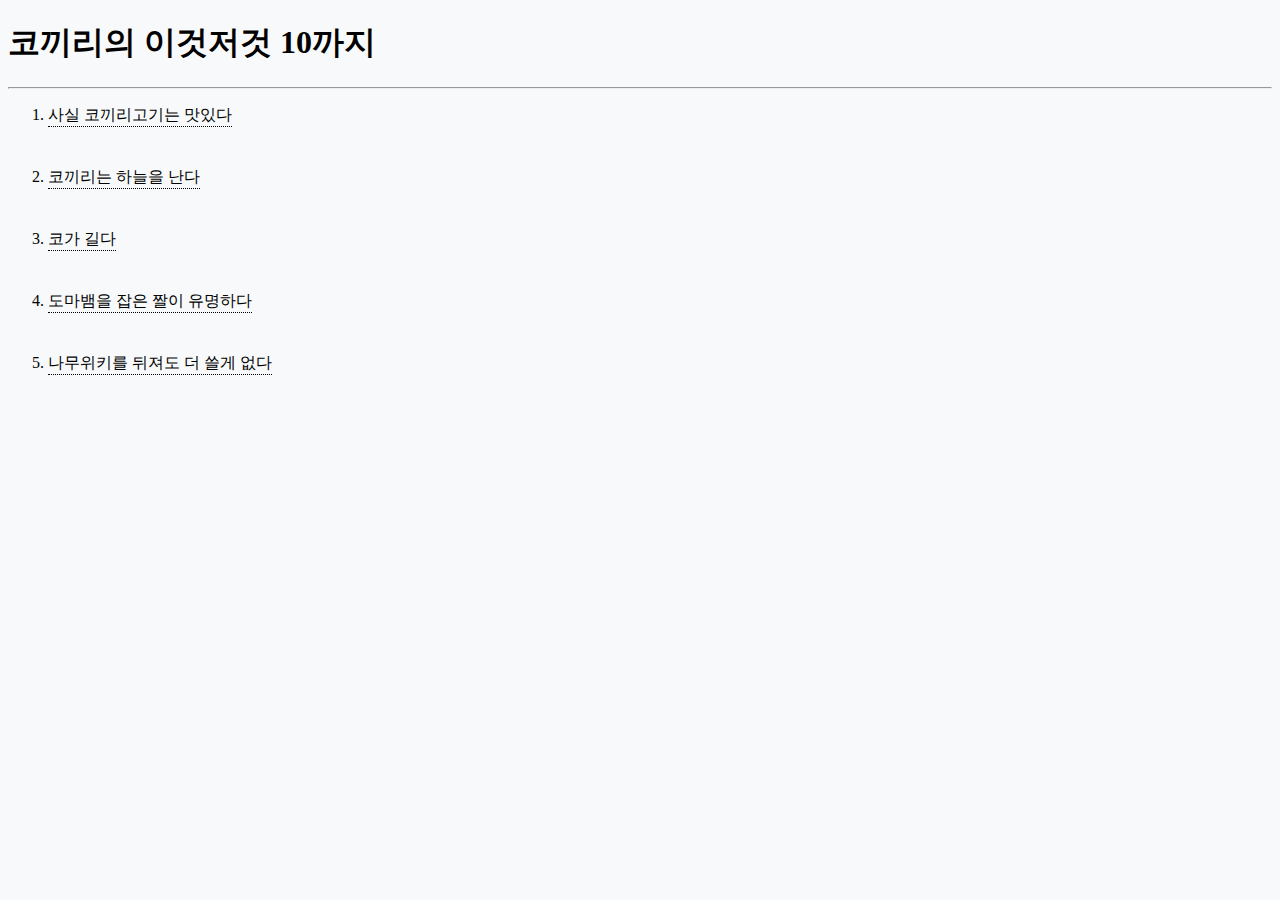
==== project/page1.html @ a388fe3c "Update page1.html" ====
<!DOCTYPE html>
<html lang="en">
<head>
<meta charset="UTF-8">
<meta name="viewport" content="width=device-width, initial-scale=1.0">
<title>Tooltip Example</title>
<style>
body {
  /* 배경 이미지 설정 */
  background-image: url('https://i.namu.wiki/i/OCiUN0jGjz3ms1_9Vdmn-TtHrjT8eCtoEmnxivG-_ZatcNBctV29uJp1Aqmnz6ngfoQK0qjohgk65PGbuD_ij8iaN9meXDYZWrjaADPty7xnVb9wlcJ8xgkym_w4qdyOoJeJQVSYbV9c3Z1sVxqFCQ.webp');
  /* 이미지를 반복하지 않고 화면에 꽉 채우도록 설정 */
  background-size: cover;
  /* 배경 이미지를 가운데 정렬 */
  background-position: center;
  /* 배경 색상을 설정 (이미지 로딩 중이거나 이미지가 로드되지 않았을 때 보일 색상) */
  background-color: #f8f9fa;
  /* 배경 이미지 고정 여부 설정 */
  background-attachment: fixed;
}

.tooltip {
  position: relative;
  display: inline-block;
  border-bottom: 1px dotted black;
}

.tooltip .tooltiptext {
  visibility: hidden;
  width: 120px;
  background-color: #555;
  color: #fff;
  text-align: center;
  border-radius: 6px;
  padding: 5px 0;

  position: absolute;
  z-index: 1;
  bottom: 125%;
  left: 50%;
  margin-left: -60px;
}

.tooltip:hover .tooltiptext {
  visibility: visible;
}
li {
  margin-bottom: 40px; /* 원하는 간격으로 조절 가능 */
}
</style>
</head>
<body>
    <h1>코끼리의 이것저것 10까지</h1>
    <hr>
<ol>
    <li>
        <div class="tooltip">사실 코끼리고기는 맛있다
        <span class="tooltiptext">보호종이라 안먹는다고 한다</span>
        </div>
    </li>
    <li>
        <div class="tooltip">코끼리는 하늘을 난다
        <span class="tooltiptext">인도 설화다 믿지마라</span>
        </div>
    </li>
    <li>
        <div class="tooltip">코가 길다
        <span class="tooltiptext">다 아는 사실</span>
        </div>
    </li>
    <li>
        <div class="tooltip">도마뱀을 잡은 짤이 유명하다
        <span class="tooltiptext">엑스칼리버를 뽑았다고 유명해짐</span>
        </div>
    </li>
    <li>
        <div class="tooltip">나무위키를 뒤져도 더 쓸게 없다
        <span class="tooltiptext">큰일났다</span>
        </div>
    </li>
</ol>

</body>
</html>
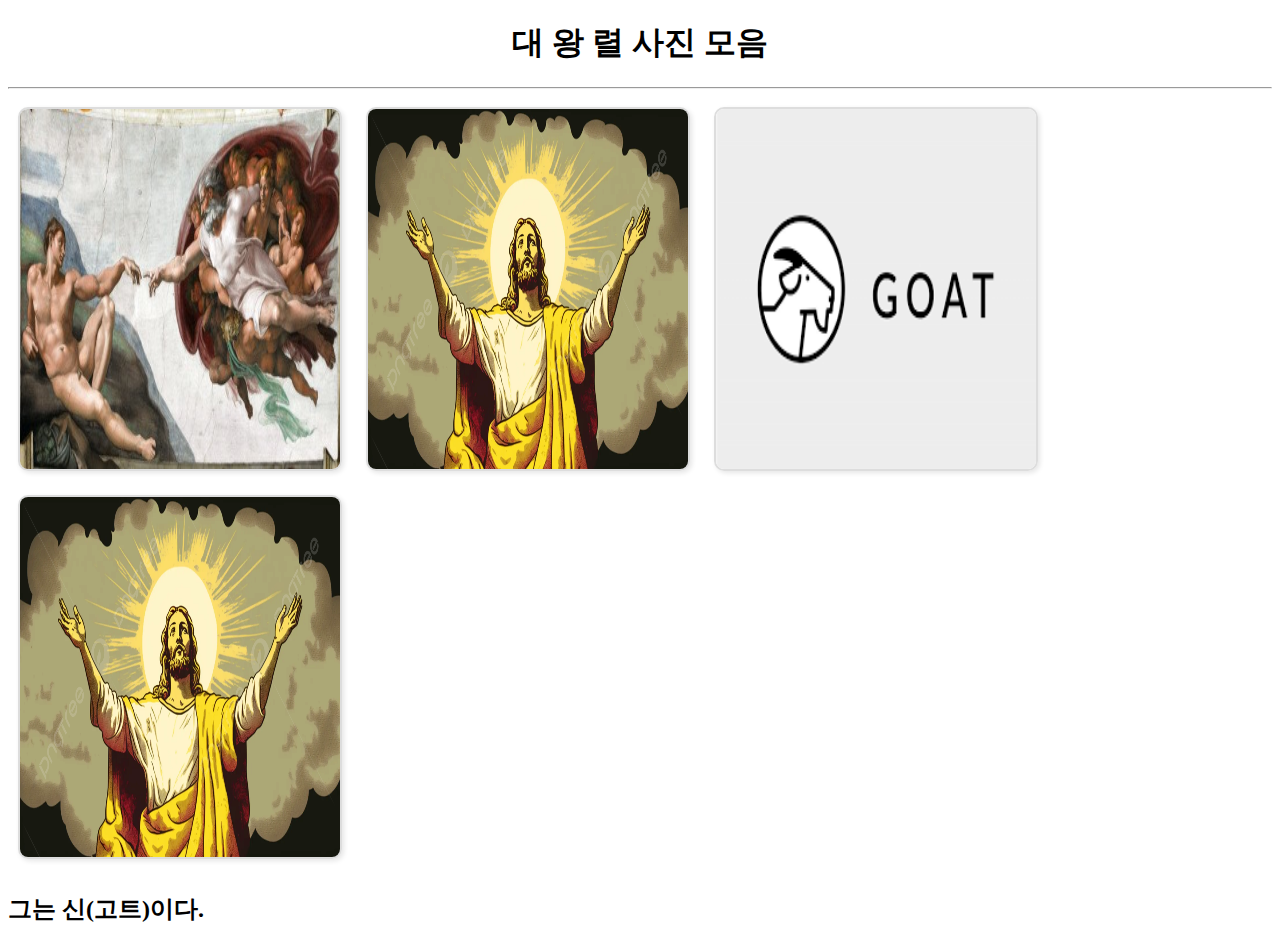
==== commit 7bbc107c: "Merge branch 'main' of https://github.com/wonyeong0810/git-lecture" ====
--- a/project/page1.html
+++ b/project/page1.html
@@ -1,83 +1,30 @@
 <!DOCTYPE html>
 <html lang="en">
 <head>
-<meta charset="UTF-8">
-<meta name="viewport" content="width=device-width, initial-scale=1.0">
-<title>Tooltip Example</title>
-<style>
-body {
-  /* 배경 이미지 설정 */
-  background-image: url('https://i.namu.wiki/i/OCiUN0jGjz3ms1_9Vdmn-TtHrjT8eCtoEmnxivG-_ZatcNBctV29uJp1Aqmnz6ngfoQK0qjohgk65PGbuD_ij8iaN9meXDYZWrjaADPty7xnVb9wlcJ8xgkym_w4qdyOoJeJQVSYbV9c3Z1sVxqFCQ.webp');
-  /* 이미지를 반복하지 않고 화면에 꽉 채우도록 설정 */
-  background-size: cover;
-  /* 배경 이미지를 가운데 정렬 */
-  background-position: center;
-  /* 배경 색상을 설정 (이미지 로딩 중이거나 이미지가 로드되지 않았을 때 보일 색상) */
-  background-color: #f8f9fa;
-  /* 배경 이미지 고정 여부 설정 */
-  background-attachment: fixed;
-}
-
-.tooltip {
-  position: relative;
-  display: inline-block;
-  border-bottom: 1px dotted black;
-}
-
-.tooltip .tooltiptext {
-  visibility: hidden;
-  width: 120px;
-  background-color: #555;
-  color: #fff;
-  text-align: center;
-  border-radius: 6px;
-  padding: 5px 0;
-
-  position: absolute;
-  z-index: 1;
-  bottom: 125%;
-  left: 50%;
-  margin-left: -60px;
-}
-
-.tooltip:hover .tooltiptext {
-  visibility: visible;
-}
-li {
-  margin-bottom: 40px; /* 원하는 간격으로 조절 가능 */
-}
-</style>
+    <meta charset="UTF-8">
+    <meta name="viewport" content="width=device-width, initial-scale=1.0">
+    <title>Page1</title>
+    <style>
+        h1{
+            text-align: center;
+        }
+        img {
+        width: 25vw;
+        height: 40vh;
+        border: 2px solid #ddd;
+        border-radius: 10px;
+        box-shadow: 2px 2px 5px rgba(0, 0, 0, 0.1);
+        margin: 10px;
+    }
+    </style>
 </head>
 <body>
-    <h1>코끼리의 이것저것 10까지</h1>
+    <h1>대 왕 렬 사진 모음</h1>
     <hr>
-<ol>
-    <li>
-        <div class="tooltip">사실 코끼리고기는 맛있다
-        <span class="tooltiptext">보호종이라 안먹는다고 한다</span>
-        </div>
-    </li>
-    <li>
-        <div class="tooltip">코끼리는 하늘을 난다
-        <span class="tooltiptext">인도 설화다 믿지마라</span>
-        </div>
-    </li>
-    <li>
-        <div class="tooltip">코가 길다
-        <span class="tooltiptext">다 아는 사실</span>
-        </div>
-    </li>
-    <li>
-        <div class="tooltip">도마뱀을 잡은 짤이 유명하다
-        <span class="tooltiptext">엑스칼리버를 뽑았다고 유명해짐</span>
-        </div>
-    </li>
-    <li>
-        <div class="tooltip">나무위키를 뒤져도 더 쓸게 없다
-        <span class="tooltiptext">큰일났다</span>
-        </div>
-    </li>
-</ol>
-
+    <img src="./d4055570-b69a-4e10-b5ba-bee720c7dc34.jpg" alt="">
+    <img src="./pngtree-christian-gods-background-picture-image_2511211.jpg" alt="">
+    <img src="./images.png" alt="">
+    <img src="./pngtree-christian-gods-background-picture-image_2511211.jpg" alt="">
+    <h2>그는 신(고트)이다.</h2>
 </body>
-</html>
+</html>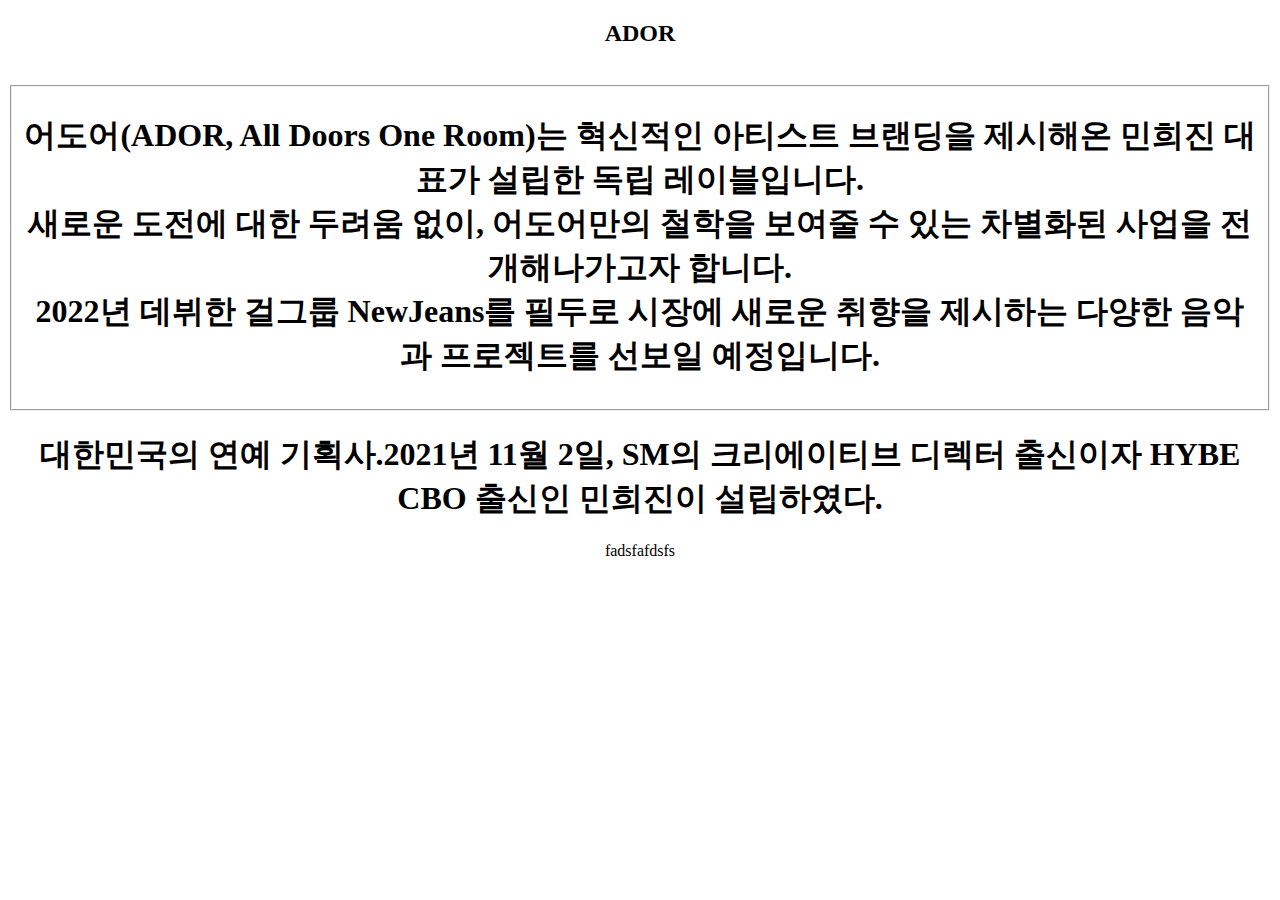
==== commit 800c6faf: "Update page1.html" ====
--- a/project/page1.html
+++ b/project/page1.html
@@ -3,28 +3,26 @@
 <head>
     <meta charset="UTF-8">
     <meta name="viewport" content="width=device-width, initial-scale=1.0">
+    <link rel="stylesheet" href="style.css" />
     <title>Page1</title>
     <style>
-        h1{
+        .a{
             text-align: center;
         }
-        img {
-        width: 25vw;
-        height: 40vh;
-        border: 2px solid #ddd;
-        border-radius: 10px;
-        box-shadow: 2px 2px 5px rgba(0, 0, 0, 0.1);
-        margin: 10px;
-    }
     </style>
 </head>
-<body>
-    <h1>대 왕 렬 사진 모음</h1>
-    <hr>
-    <img src="./d4055570-b69a-4e10-b5ba-bee720c7dc34.jpg" alt="">
-    <img src="./pngtree-christian-gods-background-picture-image_2511211.jpg" alt="">
-    <img src="./images.png" alt="">
-    <img src="./pngtree-christian-gods-background-picture-image_2511211.jpg" alt="">
-    <h2>그는 신(고트)이다.</h2>
+<body class="a">
+    <h2>ADOR</h2>
+    
+    <img src="C:\Users\user\Desktop\z\git-lecture\project\스크린샷 2024-05-08 174852.png" alt="">
+    <fieldset>
+    <h1>어도어(ADOR, All Doors One Room)는 혁신적인 아티스트 브랜딩을 제시해온 민희진 대표가 설립한 독립 레이블입니다. <br>새로운 도전에 대한 두려움 없이, 어도어만의 철학을 보여줄 수 있는 차별화된 사업을 전개해나가고자 합니다. <br> 2022년 데뷔한 걸그룹 NewJeans를 필두로 시장에 새로운 취향을 제시하는 다양한 음악과 프로젝트를 선보일 예정입니다. <br>
+        </h1>
+        
+    </fieldset>
+    <h1>
+        대한민국의 연예 기획사.2021년 11월 2일, SM의 크리에이티브 디렉터 출신이자 HYBE CBO 출신인 민희진이 설립하였다.
+    </h1>
+    fadsfafdsfs
 </body>
-</html>+</html>
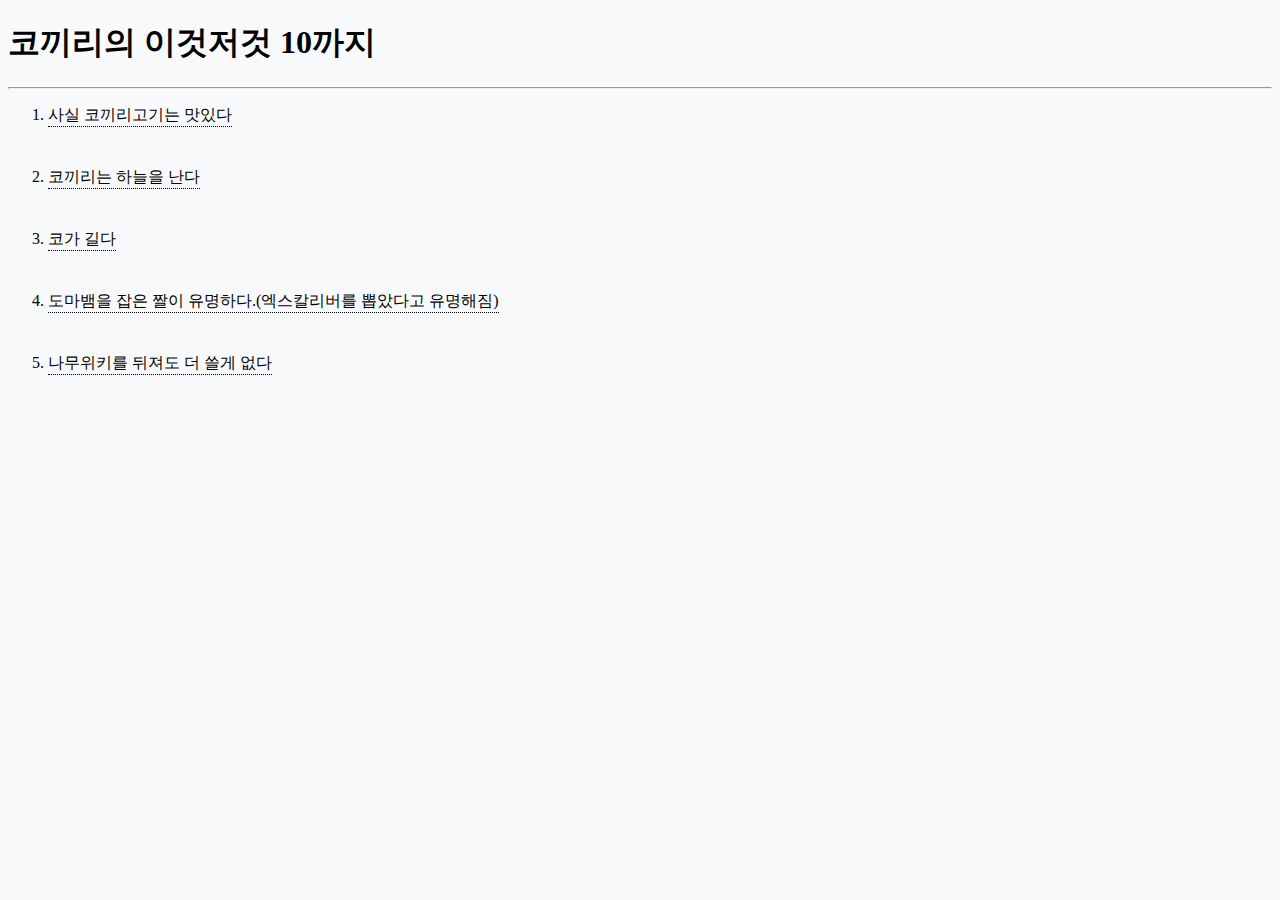
==== commit 6d635ed2: "Merge b1015674cc74512d547eb5ea3a804d7da2686cb0 into 31750c4ce56508cd64637be2dcf14438c6758809" ====
--- a/project/page1.html
+++ b/project/page1.html
@@ -1,28 +1,83 @@
 <!DOCTYPE html>
 <html lang="en">
 <head>
-    <meta charset="UTF-8">
-    <meta name="viewport" content="width=device-width, initial-scale=1.0">
-    <link rel="stylesheet" href="style.css" />
-    <title>Page1</title>
-    <style>
-        .a{
-            text-align: center;
-        }
-    </style>
+<meta charset="UTF-8">
+<meta name="viewport" content="width=device-width, initial-scale=1.0">
+<title>Tooltip Example</title>
+<style>
+body {
+  /* 배경 이미지 설정 */
+  background-image: url('https://i.namu.wiki/i/OCiUN0jGjz3ms1_9Vdmn-TtHrjT8eCtoEmnxivG-_ZatcNBctV29uJp1Aqmnz6ngfoQK0qjohgk65PGbuD_ij8iaN9meXDYZWrjaADPty7xnVb9wlcJ8xgkym_w4qdyOoJeJQVSYbV9c3Z1sVxqFCQ.webp');
+  /* 이미지를 반복하지 않고 화면에 꽉 채우도록 설정 */
+  background-size: cover;
+  /* 배경 이미지를 가운데 정렬 */
+  background-position: center;
+  /* 배경 색상을 설정 (이미지 로딩 중이거나 이미지가 로드되지 않았을 때 보일 색상) */
+  background-color: #f8f9fa;
+  /* 배경 이미지 고정 여부 설정 */
+  background-attachment: fixed;
+}
+
+.tooltip {
+  position: relative;
+  display: inline-block;
+  border-bottom: 1px dotted black;
+}
+
+.tooltip .tooltiptext {
+  visibility: hidden;
+  width: 120px;
+  background-color: #555;
+  color: #fff;
+  text-align: center;
+  border-radius: 6px;
+  padding: 5px 0;
+
+  position: absolute;
+  z-index: 1;
+  bottom: 125%;
+  left: 50%;
+  margin-left: -60px;
+}
+
+.tooltip:hover .tooltiptext {
+  visibility: visible;
+}
+li {
+  margin-bottom: 40px; /* 원하는 간격으로 조절 가능 */
+}
+</style>
 </head>
-<body class="a">
-    <h2>ADOR</h2>
-    
-    <img src="C:\Users\user\Desktop\z\git-lecture\project\스크린샷 2024-05-08 174852.png" alt="">
-    <fieldset>
-    <h1>어도어(ADOR, All Doors One Room)는 혁신적인 아티스트 브랜딩을 제시해온 민희진 대표가 설립한 독립 레이블입니다. <br>새로운 도전에 대한 두려움 없이, 어도어만의 철학을 보여줄 수 있는 차별화된 사업을 전개해나가고자 합니다. <br> 2022년 데뷔한 걸그룹 NewJeans를 필두로 시장에 새로운 취향을 제시하는 다양한 음악과 프로젝트를 선보일 예정입니다. <br>
-        </h1>
-        
-    </fieldset>
-    <h1>
-        대한민국의 연예 기획사.2021년 11월 2일, SM의 크리에이티브 디렉터 출신이자 HYBE CBO 출신인 민희진이 설립하였다.
-    </h1>
-    fadsfafdsfs
+<body>
+    <h1>코끼리의 이것저것 10까지</h1>
+    <hr>
+<ol>
+    <li>
+        <div class="tooltip">사실 코끼리고기는 맛있다
+        <span class="tooltiptext">보호종이라 안먹는다고 한다</span>
+        </div>
+    </li>
+    <li>
+        <div class="tooltip">코끼리는 하늘을 난다
+        <span class="tooltiptext">인도 설화다 믿지마라</span>
+        </div>
+    </li>
+    <li>
+        <div class="tooltip">코가 길다
+        <span class="tooltiptext">다 아는 사실</span>
+        </div>
+    </li>
+    <li>
+        <div class="tooltip">도마뱀을 잡은 짤이 유명하다.(엑스칼리버를 뽑았다고 유명해짐)
+        <span class="tooltiptext">지금 배경사진이다.</span>
+        </div>
+    </li>
+    <li>
+        <div class="tooltip">나무위키를 뒤져도 더 쓸게 없다
+        <span class="tooltiptext">큰일났다</span>
+        </div>
+    </li>
+</ol>
+
 </body>
 </html>
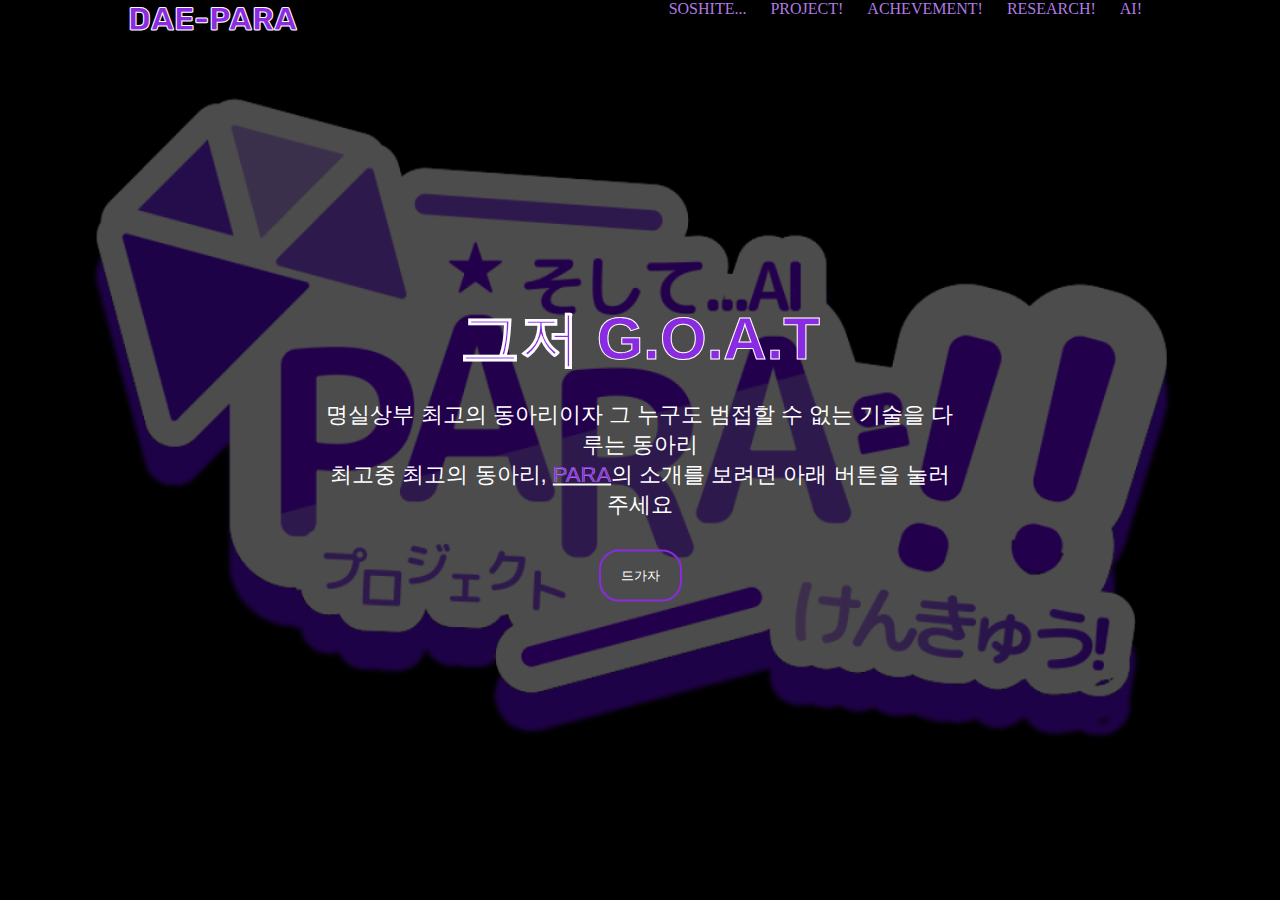
==== commit 02bcde1e: "Merge ea28dc54765e83d46c887f30d44308b1c7e7621d into 31750c4ce56508cd64637be2dcf14438c6758809" ====
--- a/project/page1.html
+++ b/project/page1.html
@@ -1,83 +1,134 @@
 <!DOCTYPE html>
 <html lang="en">
 <head>
-<meta charset="UTF-8">
-<meta name="viewport" content="width=device-width, initial-scale=1.0">
-<title>Tooltip Example</title>
-<style>
-body {
-  /* 배경 이미지 설정 */
-  background-image: url('https://i.namu.wiki/i/OCiUN0jGjz3ms1_9Vdmn-TtHrjT8eCtoEmnxivG-_ZatcNBctV29uJp1Aqmnz6ngfoQK0qjohgk65PGbuD_ij8iaN9meXDYZWrjaADPty7xnVb9wlcJ8xgkym_w4qdyOoJeJQVSYbV9c3Z1sVxqFCQ.webp');
-  /* 이미지를 반복하지 않고 화면에 꽉 채우도록 설정 */
-  background-size: cover;
-  /* 배경 이미지를 가운데 정렬 */
-  background-position: center;
-  /* 배경 색상을 설정 (이미지 로딩 중이거나 이미지가 로드되지 않았을 때 보일 색상) */
-  background-color: #f8f9fa;
-  /* 배경 이미지 고정 여부 설정 */
-  background-attachment: fixed;
+    <meta charset="UTF-8">
+    <meta name="viewport" content="width=device-width, initial-scale=1.0">
+    <title>Page1</title>
+    <style>
+        .container .hero #Intro{
+            color: blueviolet;
+            -webkit-text-stroke: 1px white;
+        }
+        u{
+            color: blueviolet;
+            -webkit-text-stroke: 0.2px white;
+        }
+        /* 글꼴 설정 */
+ @font-face {
+    font-family: abster;
+    src: url(font/abster-webfont.woff) format('woff');
+} 
+
+
+*{
+    margin: 0;
+    padding: 0;
+    box-sizing: border-box;
 }
 
-.tooltip {
-  position: relative;
-  display: inline-block;
-  border-bottom: 1px dotted black;
+/* container는 배경을 의미 */
+.container{
+    width: 100%;
+    height: 100vh;
+    background: linear-gradient(rgba(0,0,0,0.7), rgba(0,0,0,0.7)), url(images/soshite_para.png) no-repeat center;
+    background-size: cover;
 }
 
-.tooltip .tooltiptext {
-  visibility: hidden;
-  width: 120px;
-  background-color: #555;
-  color: #fff;
-  text-align: center;
-  border-radius: 6px;
-  padding: 5px 0;
-
-  position: absolute;
-  z-index: 1;
-  bottom: 125%;
-  left: 50%;
-  margin-left: -60px;
+/* header 영역은 화면 상단의 Design 로고글자와 메뉴바를 포함한다.  */
+.container .header{
+    width: 80%;
+    height: 80px;
+    margin: 0 auto;
+    display: flex;
+    justify-content: space-between;
+    /* 자식 요소에 대한 배치 방법을 ... */
 }
 
-.tooltip:hover .tooltiptext {
-  visibility: visible;
+/* 화면 왼쪽 상단 글자 로고 스타일 */
+.container .header h1 a{
+    text-decoration: none;
+    color: blueviolet;
+    font-family: rubik;
+    -webkit-text-stroke: 1px white;
 }
-li {
-  margin-bottom: 40px; /* 원하는 간격으로 조절 가능 */
+
+/* 메뉴요소에 대한 스타일링(배치) */
+.container .nav ul li{
+    display: inline-block;
+    margin: 0 10px;
 }
-</style>
+/* 메뉴요소에 대한 스타일링(글꼴) */
+.container .nav ul li a{
+    text-decoration: none;
+    color: rgb(177, 123, 227);
+}
+/* 메뉴요소에 대한 스타일링(마우스이벤트_글자색 변경) */
+.container .nav ul li a:hover{
+    text-decoration: none;
+    color: blueviolet; 
+}
+
+ .container .hero{ 
+    position: absolute;
+    left: 50%;
+    top: 50%;
+    transform: translate(-50%, -50%);
+    color: white;
+    text-align: center;
+    font-family:Verdana, Geneva, Tahoma, sans-serif;
+} 
+
+.container .hero h2{
+    font-size: 60px;
+    margin-bottom: 20px;
+}
+
+.container .hero p{
+    font-size: 22px;
+}
+
+.container .hero button{
+    background: none;
+    border : 2px solid darkseagreen;
+    color: white;
+    padding: 15px 20px;
+    border-radius: 20px;
+    margin-top: 30px;
+    outline: none;
+    cursor: pointer;
+    transition: all .4s;
+}
+
+.container .hero button:hover{
+    background-color: blueviolet;
+}
+    </style>
+    <link rel="preconnect" href="https://fonts.googleapis.com">
+    <link rel="preconnect" href="https://fonts.gstatic.com" crossorigin>
+    <link href="https://fonts.googleapis.com/css2?family=Rubik:ital,wght@0,300..900;1,300..900&display=swap" rel="stylesheet">
 </head>
 <body>
-    <h1>코끼리의 이것저것 10까지</h1>
-    <hr>
-<ol>
-    <li>
-        <div class="tooltip">사실 코끼리고기는 맛있다
-        <span class="tooltiptext">보호종이라 안먹는다고 한다</span>
+    <div class="container">
+        <div class="header">
+          <h1><a href="#">DAE-PARA</a></h1>
+          <div class="nav">
+            <ul>
+              <li><a href="#">SOSHITE...</a></li>
+              <li><a href="#">PROJECT!</a></li>
+              <li><a href="#">ACHEVEMENT!</a></li>
+              <li><a href="#">RESEARCH!</a></li>
+              <li><a href="#">AI!</a></li>
+            </ul>
+          </div>
         </div>
-    </li>
-    <li>
-        <div class="tooltip">코끼리는 하늘을 난다
-        <span class="tooltiptext">인도 설화다 믿지마라</span>
+        <div class="hero">
+          <h2 id="Intro">그저 G.O.A.T</h2>
+          <p>
+            명실상부 최고의 동아리이자 그 누구도 범접할 수 없는 기술을 다루는 동아리<br />
+            최고중 최고의 동아리, <u>PARA</u>의 소개를 보려면 아래 버튼을 눌러주세요
+          </p>
+          <button type="button" onclick="location.href='https:sunrin-para.dev/#apply' " style="border-color: blueviolet;">드가자</button>
         </div>
-    </li>
-    <li>
-        <div class="tooltip">코가 길다
-        <span class="tooltiptext">다 아는 사실</span>
-        </div>
-    </li>
-    <li>
-        <div class="tooltip">도마뱀을 잡은 짤이 유명하다.(엑스칼리버를 뽑았다고 유명해짐)
-        <span class="tooltiptext">지금 배경사진이다.</span>
-        </div>
-    </li>
-    <li>
-        <div class="tooltip">나무위키를 뒤져도 더 쓸게 없다
-        <span class="tooltiptext">큰일났다</span>
-        </div>
-    </li>
-</ol>
-
-</body>
-</html>
+      </div>
+</body> 
+</html>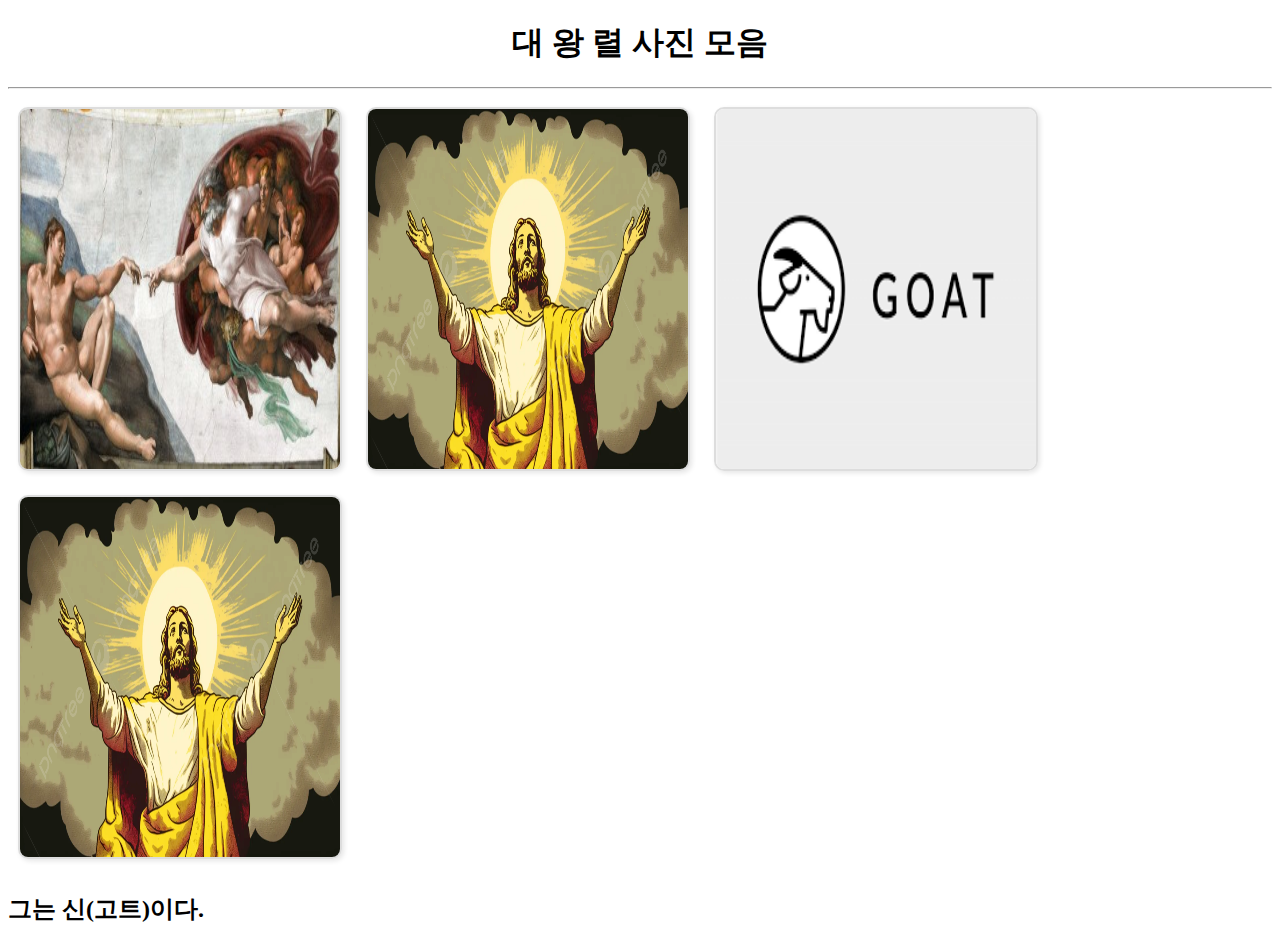
==== commit be982f8c: "Merge e98e12698086a01ba9550e2e909491ecbf0fa95c into 31750c4ce56508cd64637be2dcf14438c6758809" ====
--- a/project/page1.html
+++ b/project/page1.html
@@ -5,130 +5,26 @@
     <meta name="viewport" content="width=device-width, initial-scale=1.0">
     <title>Page1</title>
     <style>
-        .container .hero #Intro{
-            color: blueviolet;
-            -webkit-text-stroke: 1px white;
+        h1{
+            text-align: center;
         }
-        u{
-            color: blueviolet;
-            -webkit-text-stroke: 0.2px white;
-        }
-        /* 글꼴 설정 */
- @font-face {
-    font-family: abster;
-    src: url(font/abster-webfont.woff) format('woff');
-} 
-
-
-*{
-    margin: 0;
-    padding: 0;
-    box-sizing: border-box;
-}
-
-/* container는 배경을 의미 */
-.container{
-    width: 100%;
-    height: 100vh;
-    background: linear-gradient(rgba(0,0,0,0.7), rgba(0,0,0,0.7)), url(images/soshite_para.png) no-repeat center;
-    background-size: cover;
-}
-
-/* header 영역은 화면 상단의 Design 로고글자와 메뉴바를 포함한다.  */
-.container .header{
-    width: 80%;
-    height: 80px;
-    margin: 0 auto;
-    display: flex;
-    justify-content: space-between;
-    /* 자식 요소에 대한 배치 방법을 ... */
-}
-
-/* 화면 왼쪽 상단 글자 로고 스타일 */
-.container .header h1 a{
-    text-decoration: none;
-    color: blueviolet;
-    font-family: rubik;
-    -webkit-text-stroke: 1px white;
-}
-
-/* 메뉴요소에 대한 스타일링(배치) */
-.container .nav ul li{
-    display: inline-block;
-    margin: 0 10px;
-}
-/* 메뉴요소에 대한 스타일링(글꼴) */
-.container .nav ul li a{
-    text-decoration: none;
-    color: rgb(177, 123, 227);
-}
-/* 메뉴요소에 대한 스타일링(마우스이벤트_글자색 변경) */
-.container .nav ul li a:hover{
-    text-decoration: none;
-    color: blueviolet; 
-}
-
- .container .hero{ 
-    position: absolute;
-    left: 50%;
-    top: 50%;
-    transform: translate(-50%, -50%);
-    color: white;
-    text-align: center;
-    font-family:Verdana, Geneva, Tahoma, sans-serif;
-} 
-
-.container .hero h2{
-    font-size: 60px;
-    margin-bottom: 20px;
-}
-
-.container .hero p{
-    font-size: 22px;
-}
-
-.container .hero button{
-    background: none;
-    border : 2px solid darkseagreen;
-    color: white;
-    padding: 15px 20px;
-    border-radius: 20px;
-    margin-top: 30px;
-    outline: none;
-    cursor: pointer;
-    transition: all .4s;
-}
-
-.container .hero button:hover{
-    background-color: blueviolet;
-}
+        img {
+        width: 25vw;
+        height: 40vh;
+        border: 2px solid #ddd;
+        border-radius: 10px;
+        box-shadow: 2px 2px 5px rgba(0, 0, 0, 0.1);
+        margin: 10px;
+    }
     </style>
-    <link rel="preconnect" href="https://fonts.googleapis.com">
-    <link rel="preconnect" href="https://fonts.gstatic.com" crossorigin>
-    <link href="https://fonts.googleapis.com/css2?family=Rubik:ital,wght@0,300..900;1,300..900&display=swap" rel="stylesheet">
 </head>
 <body>
-    <div class="container">
-        <div class="header">
-          <h1><a href="#">DAE-PARA</a></h1>
-          <div class="nav">
-            <ul>
-              <li><a href="#">SOSHITE...</a></li>
-              <li><a href="#">PROJECT!</a></li>
-              <li><a href="#">ACHEVEMENT!</a></li>
-              <li><a href="#">RESEARCH!</a></li>
-              <li><a href="#">AI!</a></li>
-            </ul>
-          </div>
-        </div>
-        <div class="hero">
-          <h2 id="Intro">그저 G.O.A.T</h2>
-          <p>
-            명실상부 최고의 동아리이자 그 누구도 범접할 수 없는 기술을 다루는 동아리<br />
-            최고중 최고의 동아리, <u>PARA</u>의 소개를 보려면 아래 버튼을 눌러주세요
-          </p>
-          <button type="button" onclick="location.href='https:sunrin-para.dev/#apply' " style="border-color: blueviolet;">드가자</button>
-        </div>
-      </div>
-</body> 
+    <h1>대 왕 렬 사진 모음</h1>
+    <hr>
+    <img src="./d4055570-b69a-4e10-b5ba-bee720c7dc34.jpg" alt="">
+    <img src="./pngtree-christian-gods-background-picture-image_2511211.jpg" alt="">
+    <img src="./images.png" alt="">
+    <img src="./pngtree-christian-gods-background-picture-image_2511211.jpg" alt="">
+    <h2>그는 신(고트)이다.</h2>
+</body>
 </html>